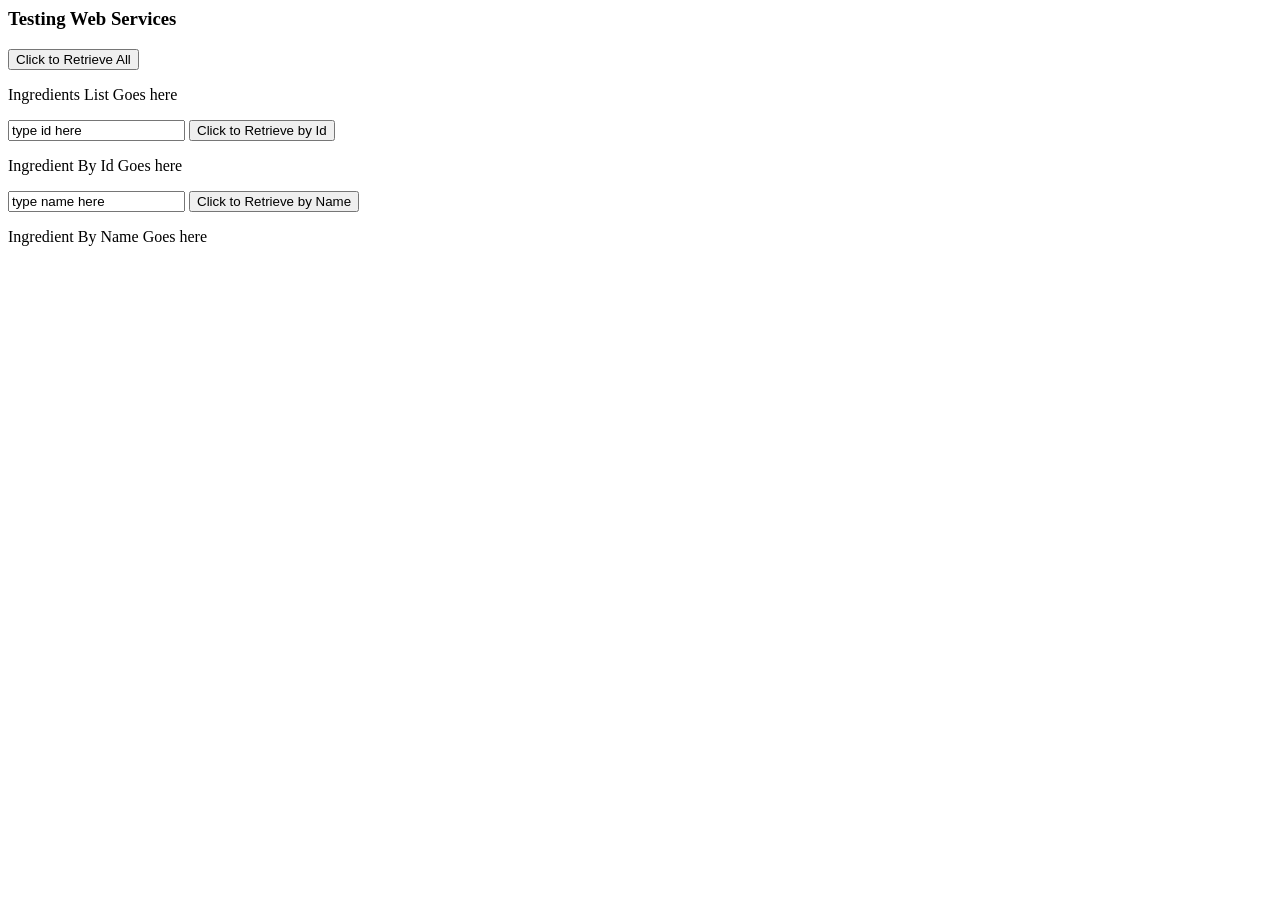
==== tomcat9/webapps/webserv1/index.html @ 74a99162 "I added files and removed some but these should be in working form" ====
<html>
<head>
<title>Nathan's Ingredients-Smarter DB access</title>
<script src="http://ajax.googleapis.com/ajax/libs/jquery/1.10.2/jquery.min.js">
</script>
<script>
$(document).ready( function() {
	alert("running script");
	$("#btnAll").click(function() {
		alert("clicked");
		$.ajax( {
		url:"http://localhost:8080/webserv1/resources/ws2/ingredients/",
		type: "GET",
		dataType: "text",
	success: function(result) {
		alert("success");
		$("#p_retrieveAll").html(result); },
	error:function(xhr) {
		alert("error");
		$("#p_retrieveAll").html("Error:"+xhr.status + " " +xhr.statusText);}
	} );
});
$("#btnOneId").click(function() {
	alert("clicked");
	var inputId=document.getElementById("t_ingredId").value;
	var theUrl ="http://localhost:8080/webserv1/resources/ws2/ingredients/"+inputId;
	$.ajax( {
	url: theUrl,
	type: "GET",
	dataType: "text",
	success: function(result) {
		alert("success");
		$("#p_retrieveOneId").html(result); },
	error:function(xhr) {
		alert("error");
		$("#p_retrieveOneId").html("Error:"+xhr.status+" "+xhr.statusText);}
	} );
});
$("#btnOneName").click(function() {
	alert("clicked");
	var inputName=document.getElementById("t_ingredName").value;
	var theUrl ="http://localhost:8080/webserv1/resources/ws2/ingredients/ingredient?name="+inputName;
	$.ajax( {
	url: theUrl,
	type: "GET",
	dataType: "text",
	success: function(result) {
	alert("success");
$("#p_retrieveOneName").html(result); },
	error:function(xhr) {
	alert("error");
$("#p_retrieveOneName").html("Error:"+xhr.status+" "+xhr.statusText);}
});
});
});
</script>
</head>
<body>
<h3>Testing Web Services</h3>
<div id="retrieveAll">
	<button id="btnAll">Click to Retrieve All</button>
	<p id="p_retrieveAll">Ingredients List Goes here</p>
</div>
<div id="retrieveOneId">
	<input type="text" id="t_ingredId" value="type id here"/>
	<button id="btnOneId">Click to Retrieve by Id</button>
	<p id="p_retrieveOneId">Ingredient By Id Goes here</p>
</div>

<div id="retrieveOneName">
	<input type="text" id="t_ingredName" value="type name here"/>
	<button id="btnOneName">Click to Retrieve by Name</button>
	<p id="p_retrieveOneName">Ingredient By Name Goes here</p>
</div>
</body>
</html>
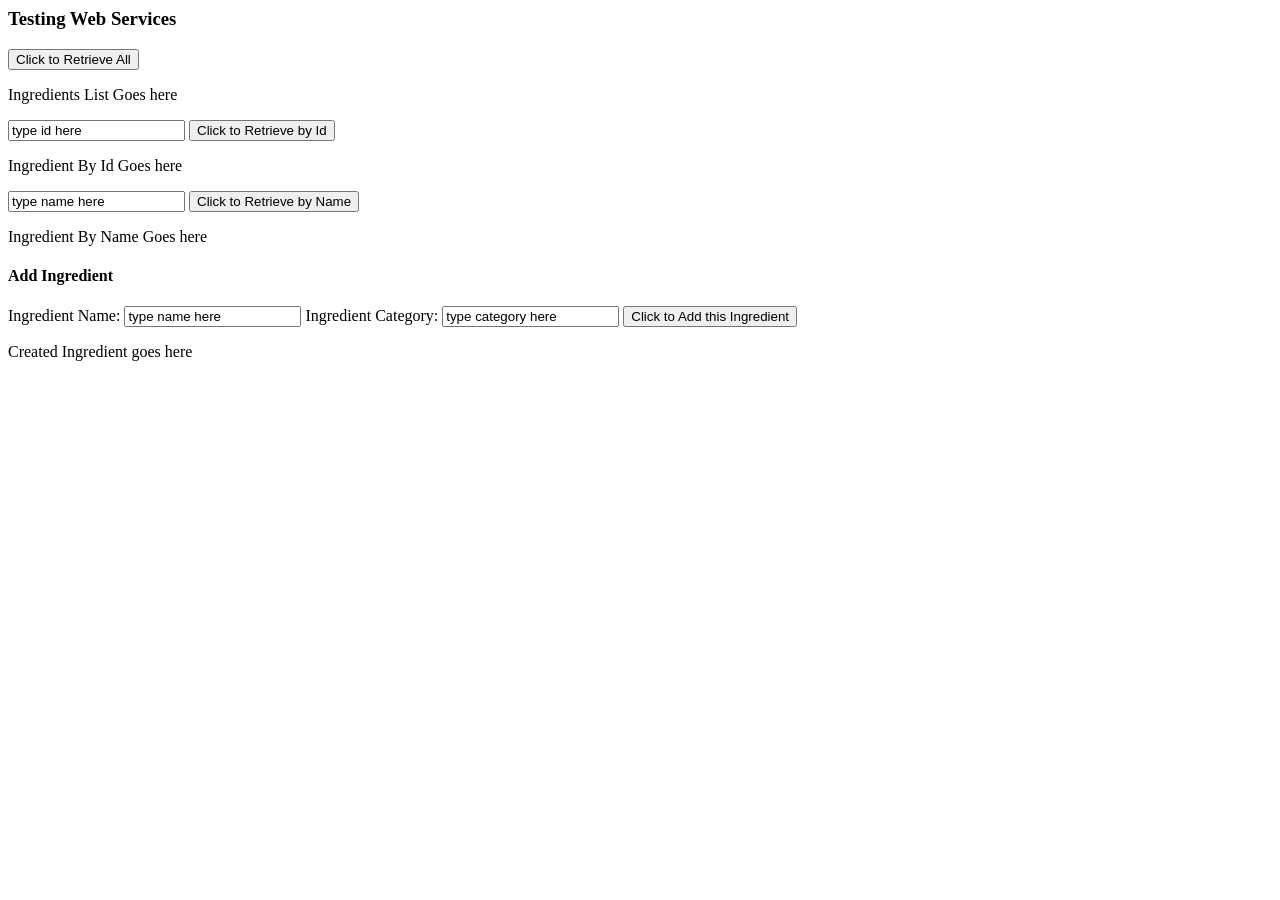
==== commit 1da91122: "Class File Structure and Class FIles All new stuff" ====
--- a/tomcat9/webapps/webserv1/index.html
+++ b/tomcat9/webapps/webserv1/index.html
@@ -14,11 +14,23 @@
 		dataType: "text",
 	success: function(result) {
 		alert("success");
-		$("#p_retrieveAll").html(result); },
+		var resultArray = JSON.parse(result);
+		alert(resultArray);
+		var output="<h3>Ingredient List</h3>";
+		output += "<ul>";
+		alert(resultArray.length);
+		for(var i=0; i<resultArray.length;i++)
+		{
+		output += "<li>" + resultArray[i].name + " ("+ resultArray[i].id+ ","
+			+ resultArray[i].category + ")" + "</li>";
+		}
+		output += "</ul>";
+		alert(output);
+		$("#p_retrieveAll").html(output);},
 	error:function(xhr) {
 		alert("error");
 		$("#p_retrieveAll").html("Error:"+xhr.status + " " +xhr.statusText);}
-	} );
+	});
 });
 $("#btnOneId").click(function() {
 	alert("clicked");
@@ -30,47 +42,118 @@
 	dataType: "text",
 	success: function(result) {
 		alert("success");
-		$("#p_retrieveOneId").html(result); },
+		var resultArray = JSON.parse(result);
+		alert(resultArray);
+		var output="<h3>Ingredient List</h3>";
+		output += "<ul>";
+		alert(resultArray.length);
+		for(var i=0; i<resultArray.length;i++)
+		{
+			output += "<li>" + resultArray[i].name + " ("+ resultArray[i].id+ ","
+			+ resultArray[i].category + ")" + "</li>";
+		}
+		output += "</ul>";
+		alert(output);
+		$("#p_retrieveOneId").html(output); },
 	error:function(xhr) {
 		alert("error");
 		$("#p_retrieveOneId").html("Error:"+xhr.status+" "+xhr.statusText);}
-	} );
+	});
 });
 $("#btnOneName").click(function() {
 	alert("clicked");
 	var inputName=document.getElementById("t_ingredName").value;
 	var theUrl ="http://localhost:8080/webserv1/resources/ws2/ingredients/ingredient?name="+inputName;
 	$.ajax( {
-	url: theUrl,
-	type: "GET",
-	dataType: "text",
-	success: function(result) {
-	alert("success");
-$("#p_retrieveOneName").html(result); },
-	error:function(xhr) {
-	alert("error");
-$("#p_retrieveOneName").html("Error:"+xhr.status+" "+xhr.statusText);}
+		url: theUrl,
+		type: "GET",
+		dataType: "text",
+		success: function(result) {
+			alert("success");
+			var resultArray = JSON.parse(result);
+			alert(resultArray);
+			var output="<h3>Ingredient List</h3>";
+			output += "<ul>";
+			alert(resultArray.length);
+			for(var i=0; i<resultArray.length;i++)
+			{
+				output += "<li>" + resultArray[i].name + " ("+ resultArray[i].id+ ","
+				+ resultArray[i].category + ")" + "</li>";
+			}
+			output += "</ul>";
+			alert(output);
+			$("#p_retrieveOneName").html(output); 
+		},
+		error:function(xhr) {
+			alert("error");
+			$("#p_retrieveOneName").html("Error:"+xhr.status+" "+xhr.statusText);}
+	});
 });
-});
+	
+
+	$("#btnCreateIng").click(function() {
+		alert("clicked");
+		var newName=document.getElementById("t_ingNameCreate").value;
+		var newCategory=document.getElementById("t_ingCategoryCreate").value;
+		var theData ="name="+newName+"&"+"category="+newCategory;
+		alert("Sending: "+theData);
+		var theUrl = "http://localhost:8080/webserv1/resources/ws2/ingredients/";
+		$.ajax( {
+		url: theUrl,
+		type: "POST",
+		dataType: "text",
+		contentType: "application/x-www-form-urlencoded",
+		data: theData,
+		success: 
+			function(result,status,jqxhr) {
+				alert("success: "+status);
+				var resultArray = JSON.parse(result);
+				alert(resultArray);
+				var output="<h3>Just added</h3>";
+				output += "<ul>";
+				alert(resultArray.length);
+				for(var i=0; i<resultArray.length;i++)
+				{
+					output += "<li>" +resultArray[i].name+ " ("+ resultArray[i].id+ ","+ resultArray[i].category + ")" + "</li>";
+				}
+				output += "</ul>";
+				alert(output);
+				$("#p_createIng").html(output); 
+			},
+			error:
+				function(xhr, status, errorThrown) {
+				alert("error: "+status+" e: "+errorThrown);
+				$("#p_createIng").html("Error:"+xhr.status+" "+xhr.statusText);}
+			});
+		});
 });
 </script>
 </head>
 <body>
 <h3>Testing Web Services</h3>
-<div id="retrieveAll">
-	<button id="btnAll">Click to Retrieve All</button>
-	<p id="p_retrieveAll">Ingredients List Goes here</p>
-</div>
-<div id="retrieveOneId">
-	<input type="text" id="t_ingredId" value="type id here"/>
-	<button id="btnOneId">Click to Retrieve by Id</button>
-	<p id="p_retrieveOneId">Ingredient By Id Goes here</p>
-</div>
+	<div id="retrieveAll">
+		<button id="btnAll">Click to Retrieve All</button>
+		<p id="p_retrieveAll">Ingredients List Goes here</p>
+	</div>
+	<div id="retrieveOneId">
+		<input type="text" id="t_ingredId" value="type id here" onClick="this.setSelectionRange(0, this.value.length)"/>
+		<button id="btnOneId">Click to Retrieve by Id</button>
+		<p id="p_retrieveOneId">Ingredient By Id Goes here</p>
+	</div>
 
-<div id="retrieveOneName">
-	<input type="text" id="t_ingredName" value="type name here"/>
-	<button id="btnOneName">Click to Retrieve by Name</button>
-	<p id="p_retrieveOneName">Ingredient By Name Goes here</p>
-</div>
+	<div id="retrieveOneName">
+		<input type="text" id="t_ingredName" value="type name here" onClick="this.setSelectionRange(0, this.value.length)"/>
+		<button id="btnOneName">Click to Retrieve by Name</button>
+		<p id="p_retrieveOneName">Ingredient By Name Goes here</p>
+	</div>
+	<div id="createIng">
+		<h4> Add Ingredient </h4>
+			<label for="t_ingNameCreate">Ingredient Name: </label>
+			<input type="text" id="t_ingNameCreate" value="type name here" onClick="this.setSelectionRange(0, this.value.length)"/>
+			<label for="t_ingCategoryCreate">Ingredient Category: </label>
+			<input type="text" id="t_ingCategoryCreate" value="type category here" onClick="this.setSelectionRange(0, this.value.length)"/>
+			<button id="btnCreateIng">Click to Add this Ingredient</button>
+		<p id="p_createIng">Created Ingredient goes here</p>
+	</div>
 </body>
 </html>
